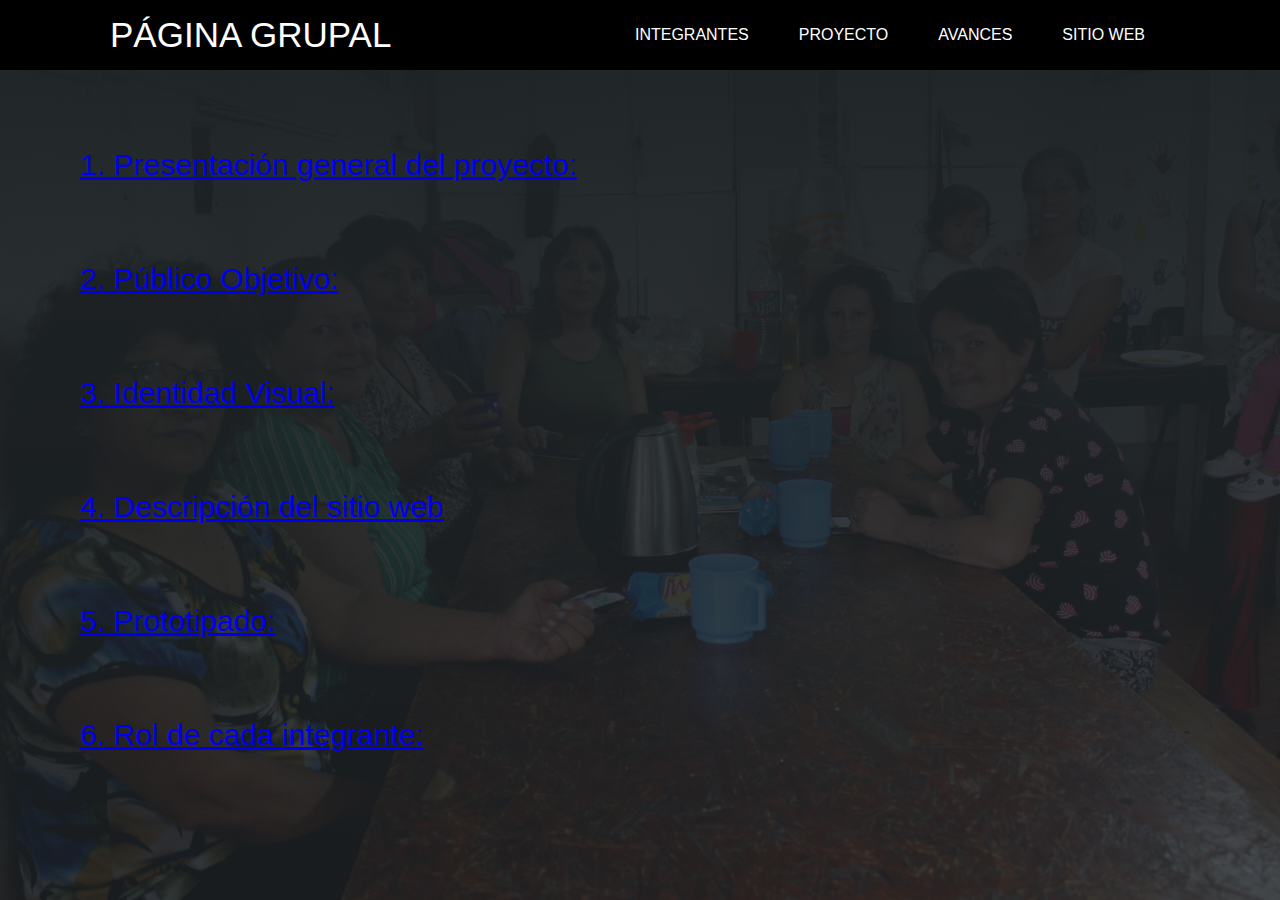
==== avances.html @ 02567d4e "v1" ====
<!DOCTYPE html>
<html lang="en">
<head>
    <meta charset="UTF-8">
    <meta http-equiv="X-UA-Compatible" content="IE=edge">
    <meta name="viewport" content="width=device-width, initial-scale=1.0">
    <title>Avances</title>
    <link rel="stylesheet" href="estilo.css">
</head>
<body>
    <!-- Barra -->
    <div class="barra">
        <header>
            <div class="logo">
                <a href="index.html">PÁGINA GRUPAL</a>

            </div>
            <nav id="nav">
                <ul>
                    <li><a href="integrantes.html">INTEGRANTES</a></li>
                    <li><a href="proyecto.html">PROYECTO</a></li>
                    <li><a href="avances.html">AVANCES</a></li>
                    <li><a href="sitioweb.html">SITIO WEB</a></li>
                </ul>

            </nav>

        </header>
    </div>

    <div class="avance">
        
        <p class="avanceuno"><a href="uno.html">1. Presentación general del proyecto:</a></p>

        <p class="avancedos"><a href="dos.html">2. Público Objetivo:</a></p>

        <p class="avancetres"><a href="tres.html">3. Identidad Visual:</a></p>

        <p class="avancecuatro"><a href="cuatro.html">4. Descripción del sitio web</a></p>

        <p class="avancecinco"><a href="cinco.html">5. Prototipado:</a></p>

        <p class="avanceseis"><a href="seis.html">6. Rol de cada integrante:</a></p>
    
    </div>
    
</body>
</html>
---- estilo.css ----
@import url('https://fonts.googleapis.com/css2?family=Chelsea+Market&family=Roboto:ital,wght@1,700&display=swap');
*{
    box-sizing: border-box;
    font-family: 'Trebuchet MS', 'Lucida Sans Unicode', 'Lucida Grande', 'Lucida Sans', Arial, sans-serif;
    margin: 0;
    padding: 0;
}

/* Barra */

.barra {
    background-color: black;
    position: fixed;
    width: 100%;
    top: 0;
    left: 0;
    z-index: 99;
}

.barra header{
    max-width: 1100px;
    margin: auto;
    display: flex;
    justify-content: space-between;
    align-items: center;
    padding: 15px 20px;
}

.barra header .logo a{
    font-family: 'Trebuchet MS', 'Lucida Sans Unicode', 'Lucida Grande', 'Lucida Sans', Arial, sans-serif;
    font-size: 35px;
    color: white;
    text-decoration: none;
}

.barra header ul{
    display: flex;
    list-style: none;
}

.barra header nav ul li a{
    text-align: none;
    color: white;
    margin: 0 15px;
    padding: 10px;
    transition: .5s;
    text-decoration: none;
}

body{
    background: linear-gradient(to top, rgba(30,35,38,.8), rgba(30,35,38,1)), url(comedor.jpg);
    background-size: cover;
    display: flex;
    align-items: center;
    height: 100vh;
    
    
}

.titulo{
    margin: 0 auto;
    color: white;
}

.titulo .uno .dos .tres .cuatro .cinco{
    font-family: 'Trebuchet MS', 'Lucida Sans Unicode', 'Lucida Grande', 'Lucida Sans', Arial, sans-serif;
    font-size: 50px;
}
.titulo .uno{
    margin: 80px;
}

.titulo .dos{
    margin: 80px;
}
.titulo .tres{
    margin: 80px;
}
.titulo .cuatro{
    margin: 80px;
}
.titulo .cinco{
    margin: 80px;
}

.dato .dato1{
    color: white;
    margin: 80px;
    font-size: 40px;
    
}

.dato .nombre2{
    color: white;
    margin: 80px;
    font-size: 25px;
}

.dato .ubi3{
    color: white;
    margin: 80px;
    font-size: 25px;
}

.dato .funda4{
    color: white;
    margin: 80px;
    font-size: 25px;
}

.historia .info{
    font-size: 40px;
    color: white;
    margin: 80px;
}

.historia .texto{
    font-size: 25px;
    margin: 80px;
    color: white;
}

.comoayudar .ayuda{
    font-size: 25px;
    color: white;
    margin: 80px;
}

.comoayudar .ayudados{
    font-size: 25px;
    color: white;
    margin: 80px;
}

.comoayudar .contacto{
    font-size: 25px;
    color: white;
    margin: 80px;
}

.integ .integrante{
    margin: 80px;
    color: white;
    font-size: 30px;
}

.integ .manu{
    margin: 80px;
    color: white;
    font-size: 30px;
    
}

.integ .grego{
    margin: 80px;
    color: white;
    font-size: 30px;
}

.integ .fer{
    margin: 80px;
    color: white;
    font-size: 30px;
}

.proyect .propu{
    margin: 80px;
    color: white;
    font-size: 30px;
}

.proyect .titul{
    margin: 80px;
    color: white;
    font-size: 30px;
}

.proyect .desc{
    margin: 80px;
    color: white;
    font-size: 30px;
}

.avance .avanceuno{
    color: white;
    margin: 80px;
    font-size: 30px;
}

.avance .avancedos{
    color: white;
    margin: 80px;
    font-size: 30px;
}

.avance .avancetres{
    color: white;
    margin: 80px;
    font-size: 30px;
}

.avance .avancecuatro{
    color: white;
    margin: 80px;
    font-size: 30px;
}

.avance .avancecinco{
    color: white;
    margin: 80px;
    font-size: 30px;
}

.avance .avanceseis{
    color: white;
    margin: 80px;
    font-size: 30px;
}

.proc{
    margin: 80px;
    font-size: 50px;
    color: white;
}

.puntouno{
    color: white;
    margin: 80px;
    font-size: 30px;
}

.puntodos{
    color: white;
    margin: 80px;
    font-size: 30px;
}

.tre{
    color: white;
    margin: 80px;
    font-size: 30px;
}

.foto {
   align-items: center;
  
}

img {
    display: block;
    margin: auto;
  }

.rol{
    color: white;
    margin: 80px;
    font-size: 30px;
}

.proto{
    color: white;
    margin: 80px;
    font-size: 30px;
}
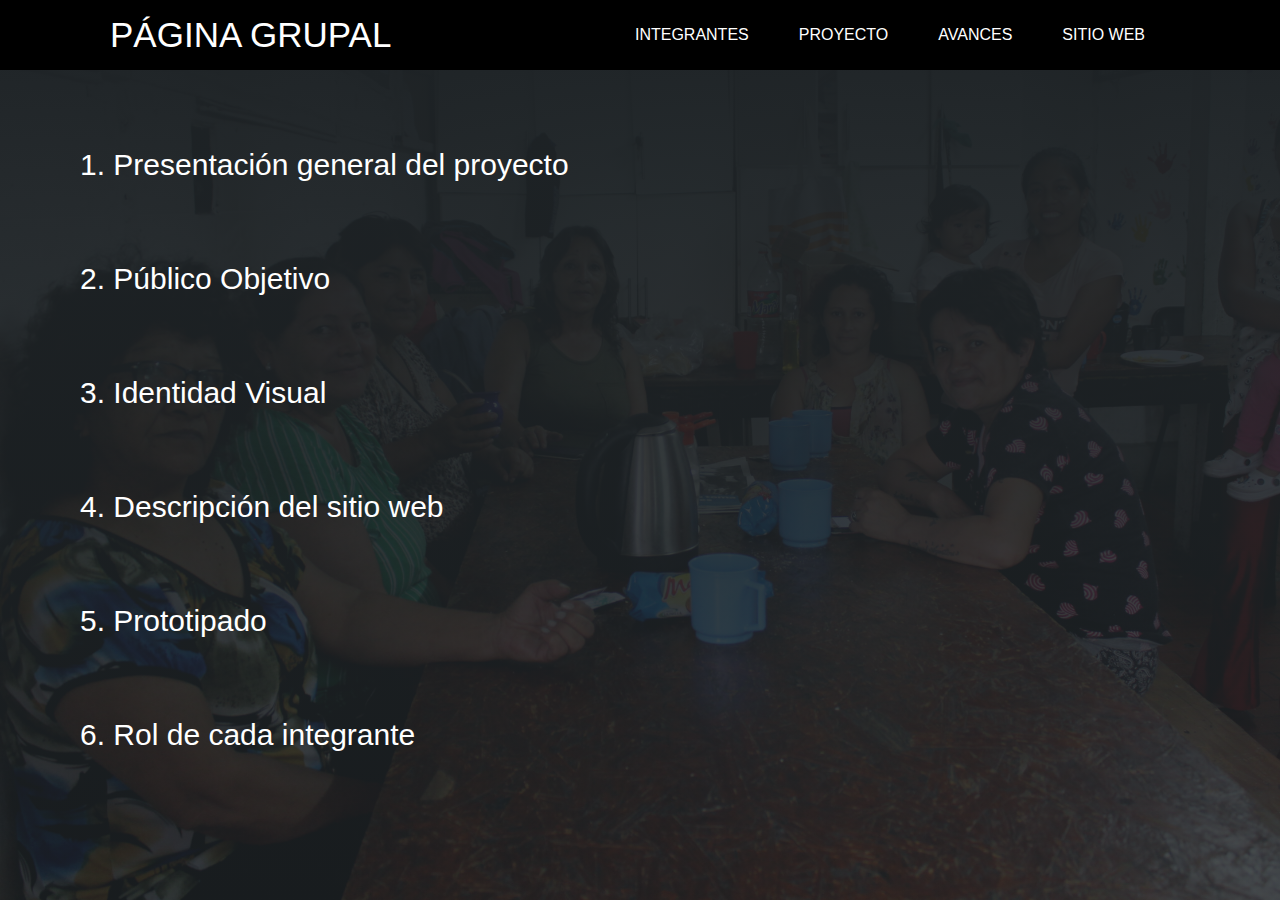
==== commit 6426afd8: "Add files via upload" ====
--- a/avances.html
+++ b/avances.html
@@ -30,17 +30,17 @@
 
     <div class="avance">
         
-        <p class="avanceuno"><a href="uno.html">1. Presentación general del proyecto:</a></p>
+        <p class="avanceuno"><a href="uno.html">1. Presentación general del proyecto</a></p>
 
-        <p class="avancedos"><a href="dos.html">2. Público Objetivo:</a></p>
+        <p class="avancedos"><a href="dos.html">2. Público Objetivo</a></p>
 
-        <p class="avancetres"><a href="tres.html">3. Identidad Visual:</a></p>
+        <p class="avancetres"><a href="tres.html">3. Identidad Visual</a></p>
 
         <p class="avancecuatro"><a href="cuatro.html">4. Descripción del sitio web</a></p>
 
-        <p class="avancecinco"><a href="cinco.html">5. Prototipado:</a></p>
+        <p class="avancecinco"><a href="cinco.html">5. Prototipado</a></p>
 
-        <p class="avanceseis"><a href="seis.html">6. Rol de cada integrante:</a></p>
+        <p class="avanceseis"><a href="seis.html">6. Rol de cada integrante</a></p>
     
     </div>
     
--- a/estilo.css
+++ b/estilo.css
@@ -147,7 +147,7 @@
 .integ .manu{
     margin: 80px;
     color: white;
-    font-size: 30px;
+    font-size: 30px
     
 }
 
@@ -180,6 +180,7 @@
     color: white;
     font-size: 30px;
 }
+
 
 .avance .avanceuno{
     color: white;
@@ -261,4 +262,79 @@
     color: white;
     margin: 80px;
     font-size: 30px;
+}
+
+.roldos{
+    color: white;
+    margin: 80px;
+    font-size: 30px;
+}
+
+.roltres{
+    color: white;
+    margin: 80px;
+    font-size: 30px;
+}
+
+.imagen{
+    display: flex;
+    margin-left: 0;
+}
+
+.imagen img{
+    margin-left: 8px;
+    background-color: white;
+}
+
+.avance p a{
+    text-decoration: none;
+    color: white;
+
+}
+.avance p a:hover{
+    color: aqua;
+}
+
+.hugo .manu a{
+    text-decoration: none;
+    color: white;
+
+}
+
+.augusto .grego a{
+    text-decoration: none;
+    color: white;
+}
+
+.tomi .fer a{
+    color: white;
+    text-decoration: none;
+}
+
+.hugo .manu a:hover{
+    color: aqua;
+}
+.augusto .grego a:hover{
+    color: aqua;
+}
+.tomi .fer a:hover{
+    color: aqua;
+}
+
+.flaco .proto a{
+    text-decoration: none;
+    color: white;
+}
+
+.flaco .proto a:hover{
+    color: aqua;
+}
+
+.dimaria .proc a{
+    text-decoration: none;
+    color: white;
+}
+
+.dimaria .proc a:hover{
+    color: aqua;
 }